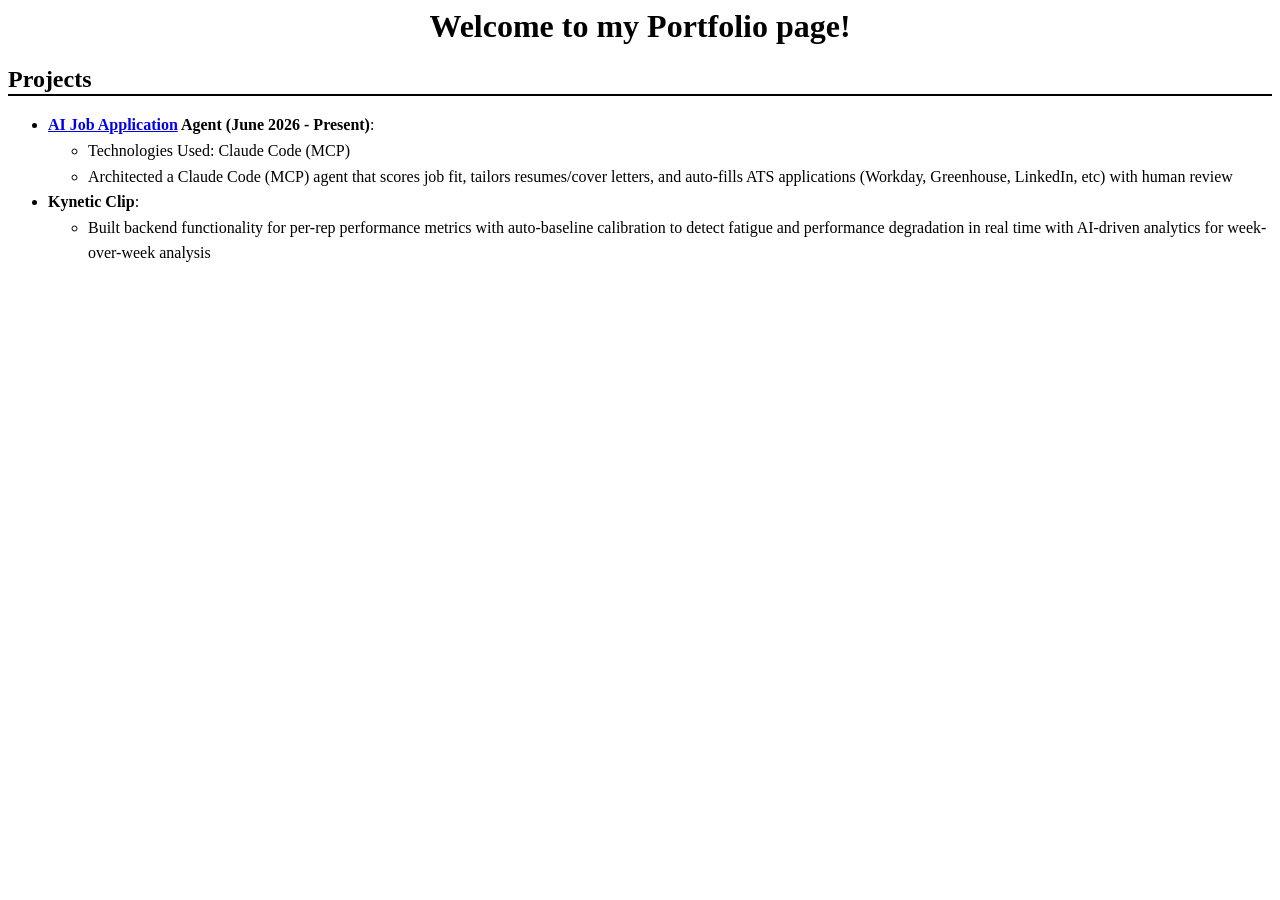
==== portfolio.html @ a11c24b4 "index,resume DONE portfolio still needs to be worked on....need to link each files to each other. ne" ====
<html lang = ""en> 
    <head>       
        <title>Portfolio</title>
        <link rel="stylesheet" href="styles.css">
    </head>
    <body>
        <h1> Welcome to my Portfolio page! </h1>
        <section>
            <h2>Projects</h2>
            <hr>
            <ul>
                <li><strong><a href="https://github.com/nirdeshadusumilli2007/public-ai-job-application">AI Job Application</a> Agent (June 2026 - Present)</strong>:
                    <ul>
                        <li>Technologies Used: Claude Code (MCP)</li>
                        <li>Architected a Claude Code (MCP) agent that scores job fit, tailors resumes/cover letters, and auto-fills ATS applications (Workday, Greenhouse, LinkedIn, etc) with human review</li>
                    </ul>
                </li>
                <li><strong>Kynetic Clip</strong>: 
                    <ul>
                        <li>Built backend functionality for per-rep performance metrics with auto-baseline calibration to detect fatigue and performance degradation in real time with AI-driven analytics for week-over-week analysis</li>
                    </ul>
                </li>
            </ul>
        </section>
---- styles.css ----
img {
    width: 300px;
    height: auto;
    margin-left: auto;
    margin-right: auto;
    display: block;
}

li {
    line-height: 1.6;
}

hr {
    margin: 1px 0;
    border: 1px solid black;
}

h2 {
    margin-bottom: 1px;
}

h1 {
    text-align: center;
}

#mainHeader {
    text-align: center;
}
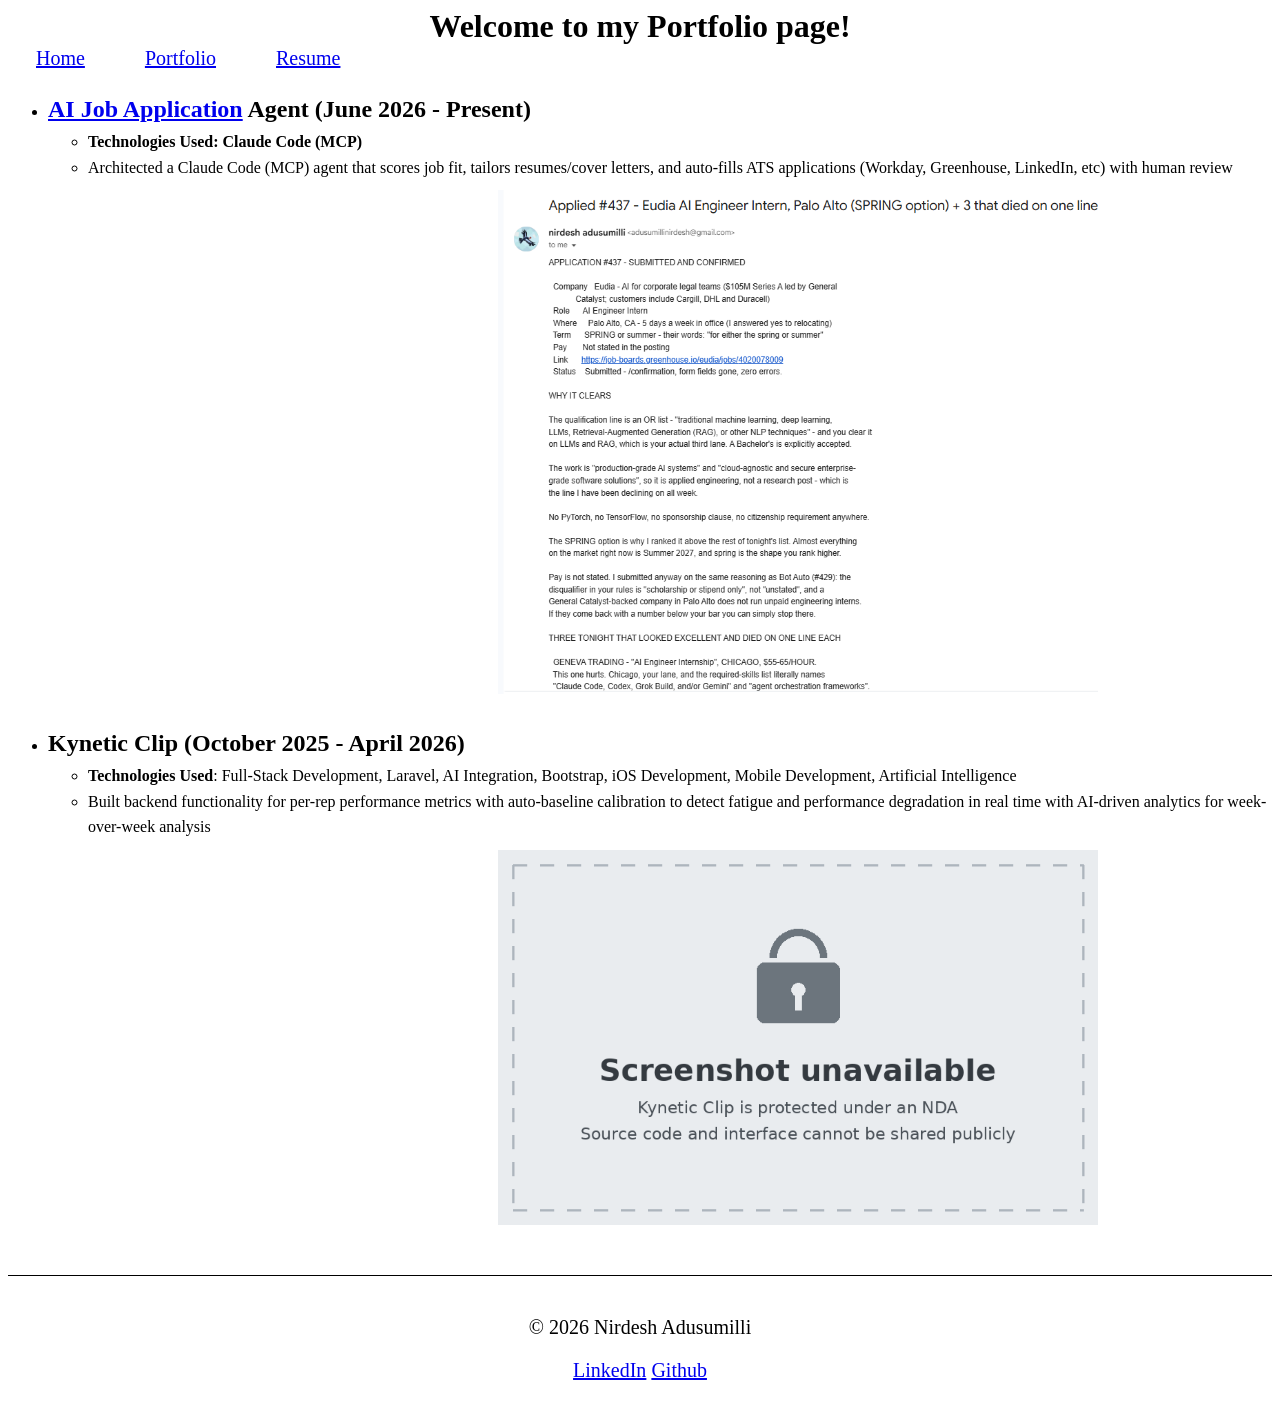
==== commit 3c3c36fc: "I found this very fun to do lol" ====
--- a/portfolio.html
+++ b/portfolio.html
@@ -2,23 +2,30 @@
     <head>       
         <title>Portfolio</title>
         <link rel="stylesheet" href="styles.css">
+        <script src="components.js" defer></script>
     </head>
     <body>
         <h1> Welcome to my Portfolio page! </h1>
+        <site-nav></site-nav>
         <section>
-            <h2>Projects</h2>
-            <hr>
             <ul>
-                <li><strong><a href="https://github.com/nirdeshadusumilli2007/public-ai-job-application">AI Job Application</a> Agent (June 2026 - Present)</strong>:
+                <li><h2>
+                <strong><a href="https://github.com/nirdeshadusumilli2007/public-ai-job-application">AI Job Application</a> Agent (June 2026 - Present)</strong> </h2>
                     <ul>
-                        <li>Technologies Used: Claude Code (MCP)</li>
+                        <li><strong>Technologies Used: Claude Code (MCP)</strong></li>
                         <li>Architected a Claude Code (MCP) agent that scores job fit, tailors resumes/cover letters, and auto-fills ATS applications (Workday, Greenhouse, LinkedIn, etc) with human review</li>
+                        <img src = "AIJobReviews.png" alt="AI Job Reviews" id = "image">
                     </ul>
                 </li>
-                <li><strong>Kynetic Clip</strong>: 
+                <li><h2><strong>Kynetic Clip</strong> (October 2025 - April 2026)</h2>
                     <ul>
+                        <li><strong>Technologies Used</strong>: Full-Stack Development, Laravel, AI Integration, Bootstrap, iOS Development, Mobile Development, Artificial Intelligence</li>
                         <li>Built backend functionality for per-rep performance metrics with auto-baseline calibration to detect fatigue and performance degradation in real time with AI-driven analytics for week-over-week analysis</li>
+                        <img src = "image_unavalible" alt="unavalible" id = "image">
                     </ul>
                 </li>
             </ul>
-        </section>+        </section>
+    </body>
+    <site-footer></site-footer>
+</html>
--- a/styles.css
+++ b/styles.css
@@ -1,9 +1,39 @@
-img {
+#base {
     width: 300px;
     height: auto;
     margin-left: auto;
     margin-right: auto;
     display: block;
+}
+
+.buttons {
+    display: flex;
+    justify-content: center;  
+    gap: 10px;                
+    margin-top: 10px;  
+    margin-bottom: 20px;
+}
+
+.normal {
+    padding: 14px 28px;
+    font-size: 20px;
+    padding-bottom: 15px;
+}
+
+#image {
+    width: 600px;
+    height: auto;
+    margin-left: 400px;
+    margin-right: auto;
+    display: block;
+    padding: 10px;
+}
+footer {
+    text-align: center;
+    padding: 20px;
+    margin-top: 40px;
+    border-top: 1px solid black;
+    font-size: 20px;
 }
 
 li {
@@ -13,6 +43,10 @@
 hr {
     margin: 1px 0;
     border: 1px solid black;
+}
+
+h1 {
+    margin-bottom: 2px;
 }
 
 h2 {
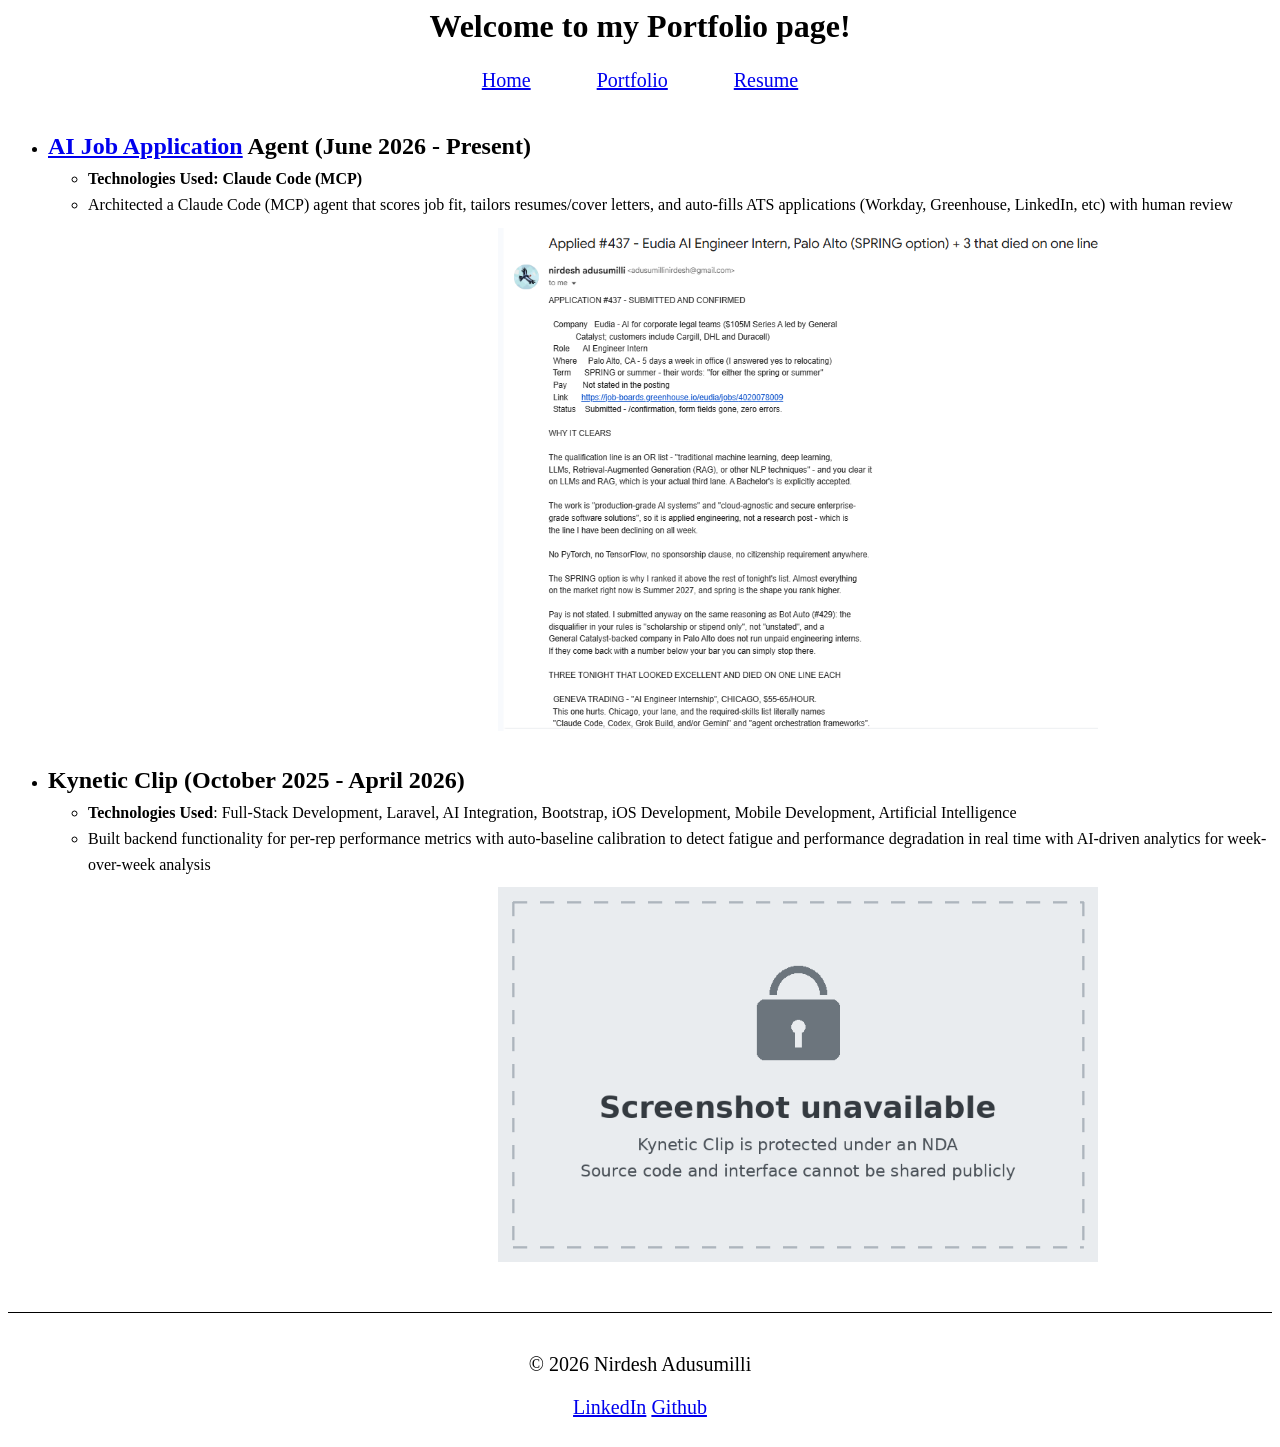
==== commit b0fa1729: "Fixed some styling stuff i didn't like" ====
--- a/portfolio.html
+++ b/portfolio.html
@@ -26,6 +26,7 @@
                 </li>
             </ul>
         </section>
+        <site-footer></site-footer>
     </body>
-    <site-footer></site-footer>
+    
 </html>
--- a/styles.css
+++ b/styles.css
@@ -5,12 +5,11 @@
     margin-right: auto;
     display: block;
 }
-
-.buttons {
+.navbar {
     display: flex;
-    justify-content: center;  
-    gap: 10px;                
-    margin-top: 10px;  
+    justify-content: center;
+    gap: 10px;
+    margin-top: 10px;
     margin-bottom: 20px;
 }
 
